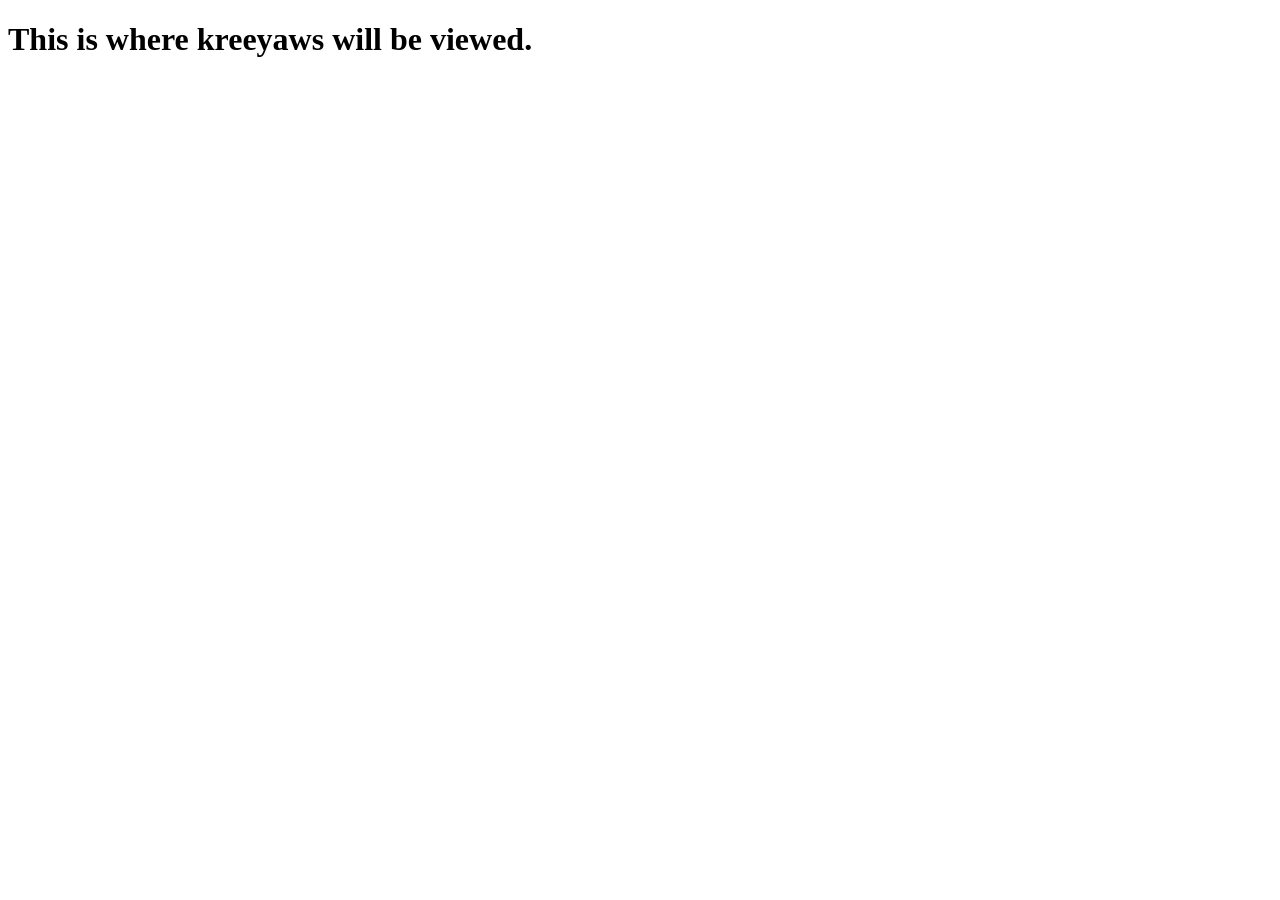
==== app/kreeyaws/index.html @ 9b502de6 "updated basic style css so it's easier to tell what is being referenced when working on routing." ====
<!doctype html>

<html>
  <head>
    <meta charset="UTF-8" />
    <meta name="viewport" content="width=device-width, initial-scale=1.0" />
    <title>Kreeyaw!</title>
    <link rel="stylesheet" href="/styles.css" />
  </head>
  <body>
    <h1>This is where kreeyaws will be viewed.</h1>
  </body>
</html>
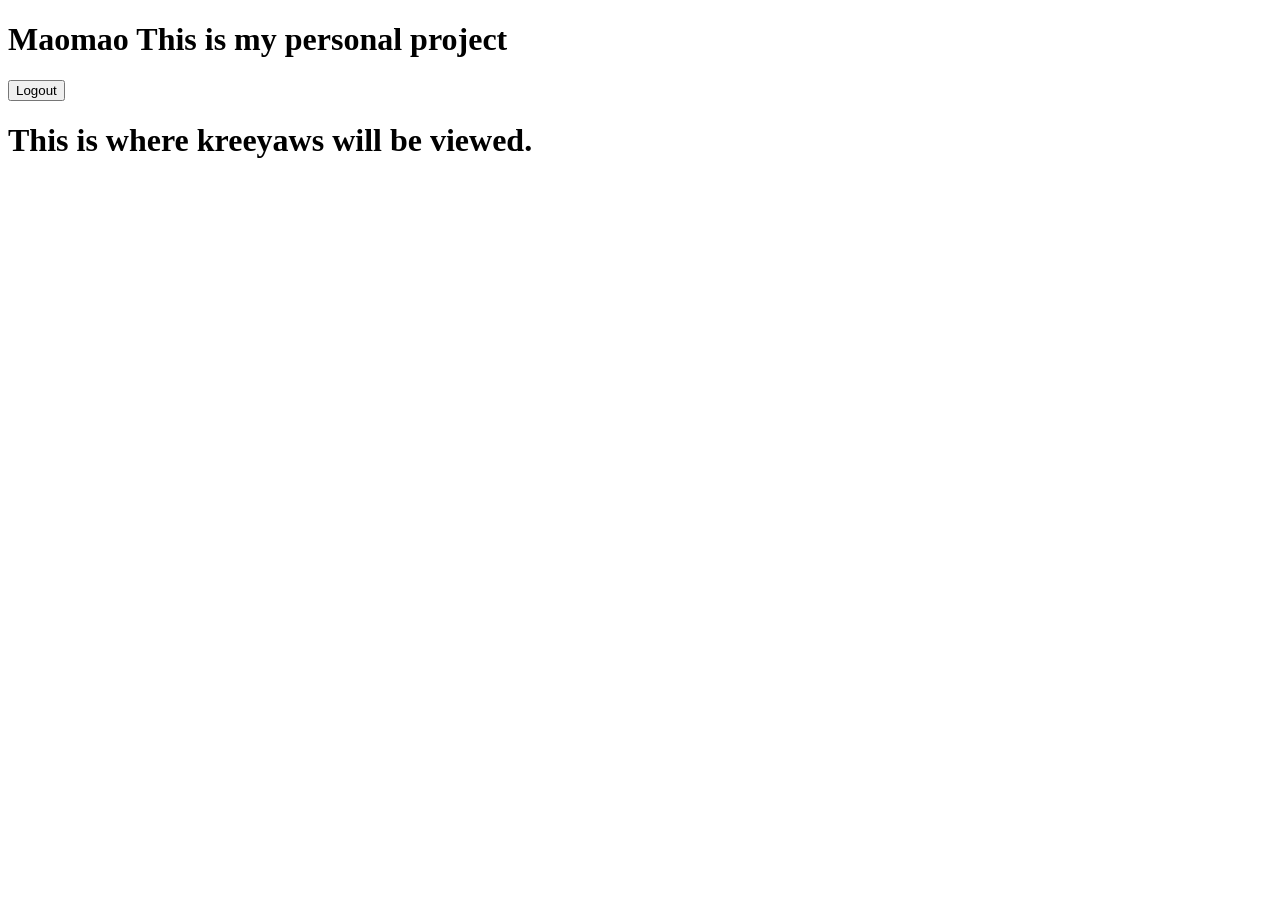
==== commit 001c3ab5: "implemented MVP sign up and log out ui buttons." ====
--- a/app/kreeyaws/index.html
+++ b/app/kreeyaws/index.html
@@ -6,8 +6,16 @@
     <meta name="viewport" content="width=device-width, initial-scale=1.0" />
     <title>Kreeyaw!</title>
     <link rel="stylesheet" href="/styles.css" />
+    <script src="kreeyaws.js" defer></script>
   </head>
   <body>
+    <div class="nav-bar">
+      <h1>
+        Maomao
+        <span class="subtitle">This is my personal project</span>
+      </h1>
+      <button onclick="logout()">Logout</button>
+    </div>
     <h1>This is where kreeyaws will be viewed.</h1>
   </body>
 </html>
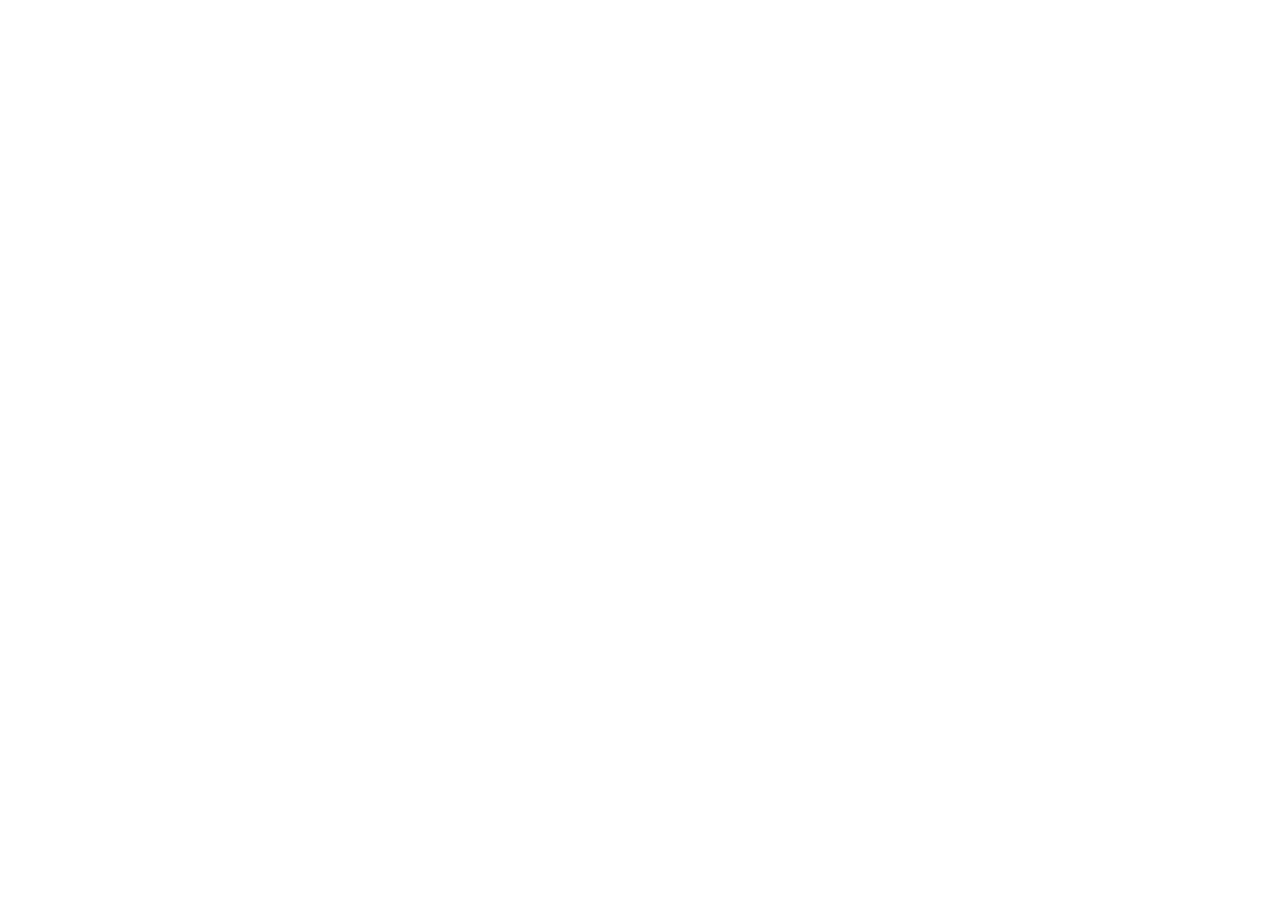
==== commit c759a48d: "ability to create kreeyaws from frontend that persist in db" ====
--- a/app/kreeyaws/index.html
+++ b/app/kreeyaws/index.html
@@ -16,6 +16,9 @@
       </h1>
       <button onclick="logout()">Logout</button>
     </div>
-    <h1>This is where kreeyaws will be viewed.</h1>
+    <h1>My Kreeyaws</h1>
+    <div id="kreeyaw-section">
+
+    </div>
   </body>
 </html>
